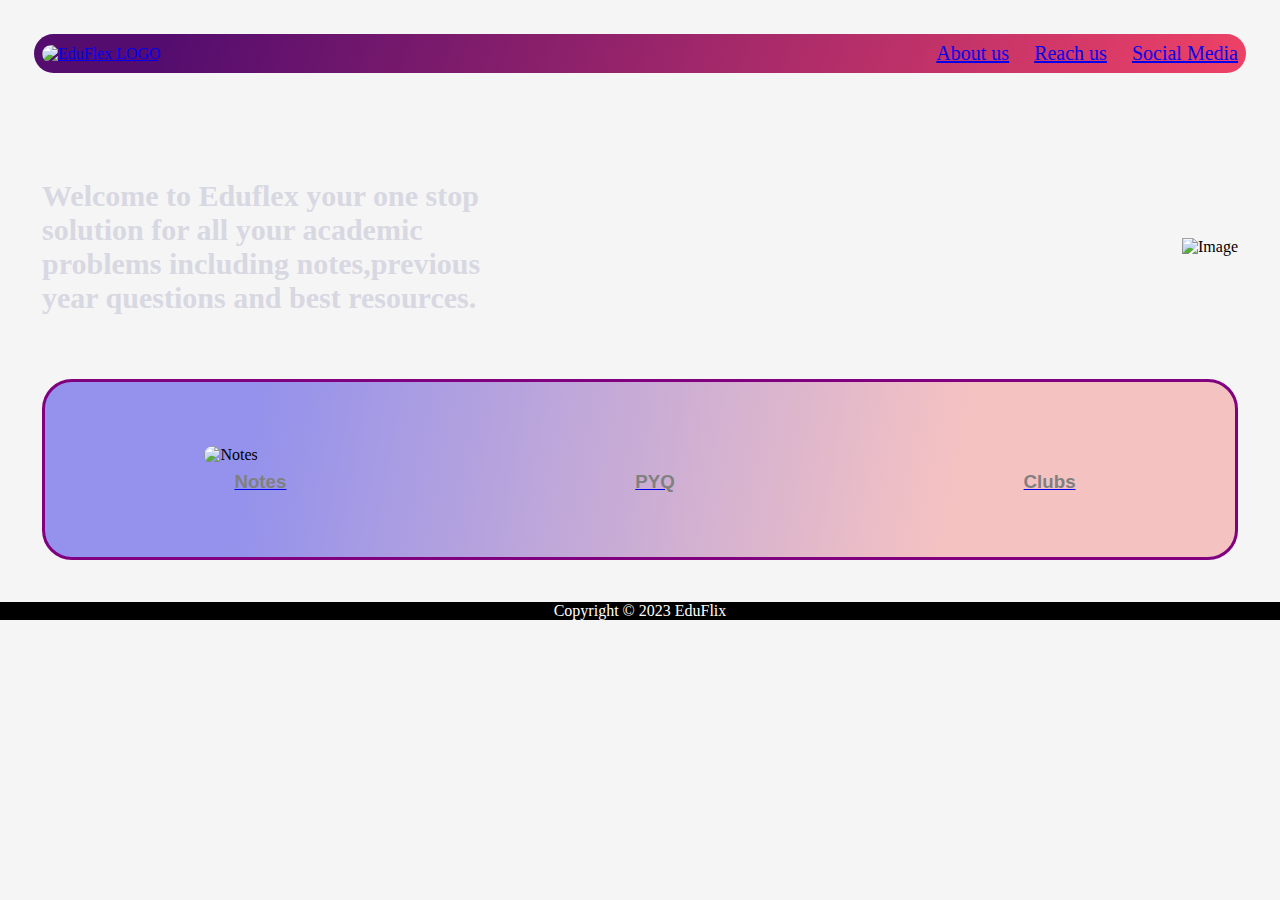
==== index.html @ ec7a9374 "first push" ====
<!DOCTYPE html>
<html lang="en">
<head>
    <meta charset="UTF-8">
    <meta http-equiv="X-UA-Compatible" content="IE=edge">
    <meta name="viewport" content="width=device-width, initial-scale=1.0">
    <title>Eduflex | Be Curious</title>
    <link rel="stylesheet" href="style.css">
</head>
<body>
<header class="header container">  
    <nav class="header_nav">
        <a href="/">
            <img src="./assets/Logo.png" alt="EduFlex LOGO"
            class="header_nav-logo "
            >
        </a>
     <div class="header_nav-items">
        <p class="header_nav-item"><a href="aboutus.html">About us</a></p>
        <p class="header_nav-item"><a href="#Reach us">Reach us</a></p>
        <p class="header_nav-item"><a href="#Social Media">Social Media</a></p>
     </div>
    </nav> 
</header>
<!-- section 1 -->
<main class="main container">
    <section class="hero">
        <div class="main_text">
            <h1 class="main_text-heading">
                Welcome to Eduflex your one stop solution for all your academic problems including notes,previous year questions and best resources.
            </h1>
        </div>
        <div class="main_img">
            <img src="assets/Screenshot 2023-04-15 192231.png" alt="Image">

        </div>

    </section>
    <section class="tabs ">
        <div class="tabs_cards">  
          <img src="assets/noteslogo.png" alt="Notes">
          <a href="notes.html"><h3>Notes</h3></a>


        </div>
        <div  class="tabs_cards">
            <img src="https://th.bing.com/th?id=OIP.gpvDoKf_cWcIWbAZW9ZjKQHaHa&w=250&h=250&c=8&rs=1&qlt=90&o=6&pid=3.1&rm=2" alt="">
            <a href="pyqs.html"><h3>PYQ</h3></a>
        </div>
        <div  class="tabs_cards">
            <img src="https://img.collegepravesh.com/2016/09/NITP-Logo.png" alt="">
            <a href="club.html"><h3>Clubs</h3></a> 
        </div>
    </section>
</main> 
<footer class="footer">
    <p class="footer_text">Copyright &copy 2023 EduFlix</p>
</footer>
</body>
</html>
---- style.css ----
*{
    margin: 0;
    padding: 0;
}
body{
    background-color: whitesmoke;
    font-family: 'Times New Roman', Times, serif;
}
.container{
    margin: 34px;
    padding: 8px;
}
.header_nav{
    display: flex;
    justify-content: space-between;
    align-items:center;
}
.header_nav-logo{
    width: 130px;
}
.header_nav-items{
    display: flex;
    gap: 25px;
    align-items: center;

}
.header_nav-item{
    color:black;
    font-family: cursive;
    font-size: 20px;
}
/* .header_nav-item a:hover{
    color:#008000;
    
} */
/* Main */
.main_text{
    width: 500px;
}
.hero{
    display: flex;
    padding-top: 64px;
    padding-bottom: 64px;
    justify-content: space-between;
    align-items: center;
}
.main_img img{
    width: 400px;
}
.main_text-heading{
    font-size: 30px;
    color: rgb(216, 216, 226);
}
.tabs img{
    width:100px;
}
h3{
    margin-left: 30px;
}
.tabs{
    display: flex;
    justify-content: space-around;
    box-shadow: salmon;
    align-items: center;
    padding-top: 64px;
    padding-bottom: 64px;
}
.tabs_cards h3{
     color: gray;
     font-weight: 500px;
     font-family:'Segoe UI', Tahoma, Geneva, Verdana, sans-serif ;
     margin-top: 7px;
 }
 .footer{
    background-color: black;
    text-align: center;
    color: white;
     
 }
 .footer_text{
    text-align: center;
 }
 .tabs_cards h3:hover{
    color: black;

 }
.header{
    background-image: linear-gradient(109.6deg, rgb(84, 13, 110) 11.2%, rgb(238, 66, 102) 100.2%);
}
/* .hero{
    background-image: linear-gradient(243.3deg, rgb(247, 164, 216) 35.7%, rgb(115, 102, 252) 121.6%);
} */
.tabs{
    background: linear-gradient(100.5deg, rgb(148, 146, 236) 17.7%, rgb(245, 194, 194) 76.1%);
}
body{
    background-image:url(https://static.vecteezy.com/system/resources/previews/000/668/806/original/purple-gradient-background.jpg);
}
.tabs{
    border:3px solid purple;
}
.tabs{
    border-radius: 30px;
}
.container{
    border-radius: 20px;
}
.header_nav img{
    border-radius: 75px;
}
.tabs_cards img{
    border-radius: 50px;

}
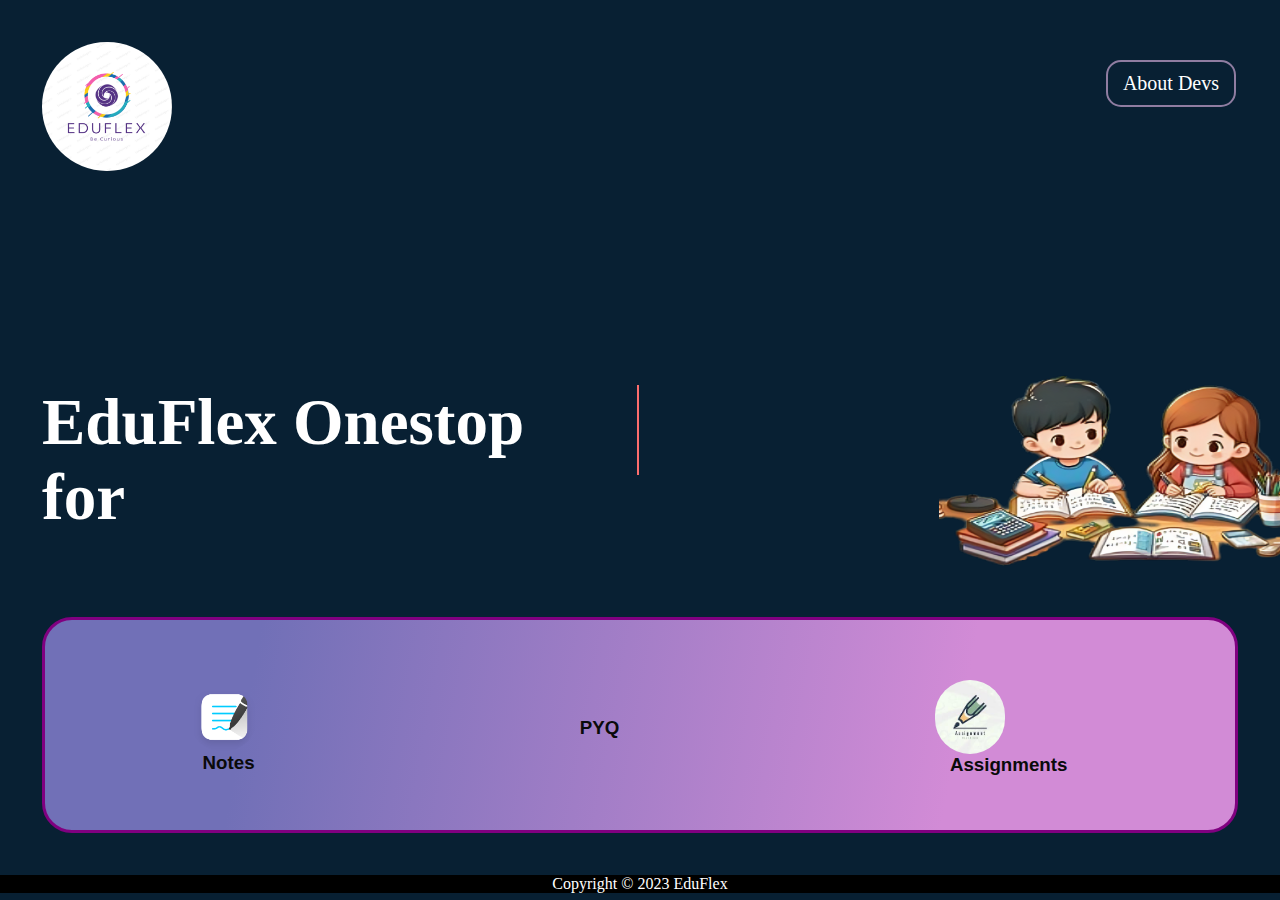
==== commit ccb44d5b: "Major Changes" ====
--- a/index.html
+++ b/index.html
@@ -1,60 +1,63 @@
 <!DOCTYPE html>
 <html lang="en">
 <head>
-    <meta charset="UTF-8">
-    <meta http-equiv="X-UA-Compatible" content="IE=edge">
-    <meta name="viewport" content="width=device-width, initial-scale=1.0">
-    <title>Eduflex | Be Curious</title>
-    <link rel="stylesheet" href="style.css">
+  <meta charset="UTF-8">
+  <meta http-equiv="X-UA-Compatible" content="IE=edge">
+  <meta name="viewport" content="width=device-width, initial-scale=1.0">
+  <title>Eduflex | Be Curious</title>
+  <link rel="stylesheet" href="style.css">
 </head>
 <body>
-<header class="header container">  
-    <nav class="header_nav">
-        <a href="/">
-            <img src="./assets/Logo.png" alt="EduFlex LOGO"
-            class="header_nav-logo "
-            >
-        </a>
-     <div class="header_nav-items">
-        <p class="header_nav-item"><a href="aboutus.html">About us</a></p>
-        <p class="header_nav-item"><a href="#Reach us">Reach us</a></p>
-        <p class="header_nav-item"><a href="#Social Media">Social Media</a></p>
-     </div>
-    </nav> 
+<header class="header container">
+  <nav class="header_nav">
+    <a href="/">
+      <img src="./assets/Logo.png" alt="EduFlex LOGO" class="header_nav-logo ">
+    </a>
+    <div class="header_nav-items">
+      <p class="header_nav-item"><a href="aboutus.html">About Devs</a></p>
+      </div>
+  </nav> 
 </header>
-<!-- section 1 -->
 <main class="main container">
-    <section class="hero">
-        <div class="main_text">
-            <h1 class="main_text-heading">
-                Welcome to Eduflex your one stop solution for all your academic problems including notes,previous year questions and best resources.
-            </h1>
-        </div>
-        <div class="main_img">
-            <img src="assets/Screenshot 2023-04-15 192231.png" alt="Image">
+  <section class="hero">
+    <div class="wrapper">
+      <div class="static-txt">EduFlex Onestop for</div>
+      <ul class="dynamic-txt">
+        <li><span>All Notes</span></li>
+        <li><span>PYQ's</span></li>
+        <li><span>Assignments</span></li>
+      </ul>
+    </div>
 
-        </div>
+    <div class="main_img">
+      <img src="assets/main2.png" alt="Image">
 
-    </section>
-    <section class="tabs ">
-        <div class="tabs_cards">  
-          <img src="assets/noteslogo.png" alt="Notes">
-          <a href="notes.html"><h3>Notes</h3></a>
+    </div>
 
-
-        </div>
-        <div  class="tabs_cards">
-            <img src="https://th.bing.com/th?id=OIP.gpvDoKf_cWcIWbAZW9ZjKQHaHa&w=250&h=250&c=8&rs=1&qlt=90&o=6&pid=3.1&rm=2" alt="">
-            <a href="pyqs.html"><h3>PYQ</h3></a>
-        </div>
-        <div  class="tabs_cards">
-            <img src="https://img.collegepravesh.com/2016/09/NITP-Logo.png" alt="">
-            <a href="club.html"><h3>Clubs</h3></a> 
-        </div>
-    </section>
+  </section>
+  <section class="tabs ">
+    <div class="tabs_cards">
+      <a href="notes.html">
+        <img src="assets/noteslogo.png" alt="Notes">
+        <h3>Notes</h3>
+      </a>
+    </div>
+    <div class="tabs_cards">
+      <a href="pyqs.html">
+        <img src="https://th.bing.com/th?id=OIP.gpvDoKf_cWcIWbAZW9ZjKQHaHa&w=250&h=250&c=8&rs=1&qlt=90&o=6&pid=3.1&rm=2" alt="">
+        <h3>PYQ</h3>
+      </a>
+    </div>
+    <div class="tabs_cards">
+      <a href="club.html">
+        <img src="./assets/Assignment.jpeg" alt="">
+        <h3>Assignments</h3>
+      </a>
+    </div>
+  </section>
 </main> 
 <footer class="footer">
-    <p class="footer_text">Copyright &copy 2023 EduFlix</p>
+  <p class="footer_text">Copyright &copy 2023 EduFlex</p>
 </footer>
 </body>
-</html>+</html>
--- a/style.css
+++ b/style.css
@@ -1,114 +1,235 @@
-*{
+* {
     margin: 0;
     padding: 0;
 }
-body{
+
+body {
     background-color: whitesmoke;
     font-family: 'Times New Roman', Times, serif;
 }
-.container{
+
+.container {
     margin: 34px;
     padding: 8px;
 }
-.header_nav{
+
+.header_nav {
     display: flex;
     justify-content: space-between;
-    align-items:center;
-}
-.header_nav-logo{
+    align-items: center;
+    width: 100%;
+}
+
+.header_nav-logo {
     width: 130px;
 }
-.header_nav-items{
-    display: flex;
-    gap: 25px;
-    align-items: center;
-
-}
-.header_nav-item{
-    color:black;
+
+.header_nav-items {
+    display: flex;
+    flex-wrap: wrap;
+    margin-left: auto;
+    justify-content: center;
+    gap: 10px; }
+
+.header_nav-item {
+    border: 2px solid #8f7da1;
+    border-radius: 15px;
+    margin-bottom: 50px;
+    color: black;
+    padding: 10px 15px;
+    margin-right: 2px;
+    text-align: center;
+    text-decoration: none;
     font-family: cursive;
     font-size: 20px;
-}
-/* .header_nav-item a:hover{
-    color:#008000;
+    transition: background-color 0.3s ease, color 0.3s ease;
+}
+
+.header_nav-item a {
+    text-decoration: none;
+    color:white;
+}
+
+.header_nav-item:hover {
+    background-color: #9c57cd; 
+    color: white;
+}
+/* Main */
+.hero {
+    display: flex;
+    padding-top: 44px;
+    padding-bottom: 34px;
+    margin-bottom: 10px;
+    justify-content: space-between;
+    align-items: center;
+}
+
+.main_img img {
+    /* width: 300px; */
+    height: 300px;
+    /* max-width: 100vw; */
+    width: 100%;
+    margin-left: 85px;
+    margin-bottom: 0px;
+    animation: slideIn1 1s ease-out forwards;
+    transition: transform 0.3s ease;
+}
+.main_img img:hover {
+    transform: scale(1.2);
+}
+
+
+
+.tabs img {
+    width: 70px;
+    display: flex;
+    justify-content: center;
+    align-items: center;
+    margin-right: 15px;
     
-} */
-/* Main */
-.main_text{
-    width: 500px;
-}
-.hero{
-    display: flex;
-    padding-top: 64px;
-    padding-bottom: 64px;
-    justify-content: space-between;
-    align-items: center;
-}
-.main_img img{
-    width: 400px;
-}
-.main_text-heading{
-    font-size: 30px;
-    color: rgb(216, 216, 226);
-}
-.tabs img{
-    width:100px;
-}
-h3{
-    margin-left: 30px;
-}
-.tabs{
-    display: flex;
+}
+
+
+.tabs {
+    display: flex;
+    flex-wrap: wrap;
     justify-content: space-around;
     box-shadow: salmon;
     align-items: center;
-    padding-top: 64px;
-    padding-bottom: 64px;
-}
-.tabs_cards h3{
-     color: gray;
-     font-weight: 500px;
-     font-family:'Segoe UI', Tahoma, Geneva, Verdana, sans-serif ;
-     margin-top: 7px;
- }
- .footer{
+    padding-top: 60px;
+    height: 50px;
+    padding-bottom: 100px;
+}
+
+.tabs_cards h3 {
+    color: rgb(10, 10, 10);
+    align-items: center;
+    font-weight: 600;
+    font-family: 'Segoe UI', Tahoma, Geneva, Verdana, sans-serif;
+    /* margin-top: 5px; */
+    margin-right: 25px;
+    margin-left: 15px;
+}
+.tabs_cards a{
+    text-decoration: none;
+}
+
+.footer {
     background-color: black;
     text-align: center;
     color: white;
-     
- }
- .footer_text{
+}
+
+.footer_text {
     text-align: center;
- }
- .tabs_cards h3:hover{
+}
+
+.tabs_cards h3:hover {
     color: black;
-
- }
-.header{
-    background-image: linear-gradient(109.6deg, rgb(84, 13, 110) 11.2%, rgb(238, 66, 102) 100.2%);
-}
-/* .hero{
-    background-image: linear-gradient(243.3deg, rgb(247, 164, 216) 35.7%, rgb(115, 102, 252) 121.6%);
-} */
-.tabs{
-    background: linear-gradient(100.5deg, rgb(148, 146, 236) 17.7%, rgb(245, 194, 194) 76.1%);
-}
-body{
-    background-image:url(https://static.vecteezy.com/system/resources/previews/000/668/806/original/purple-gradient-background.jpg);
-}
-.tabs{
-    border:3px solid purple;
-}
-.tabs{
+}
+.tabs_cards img:hover {
+    transform: scale(1.2); /* Zoom in by 20% on hover */
+  }
+
+.tabs {
+   
+    background: linear-gradient(100.5deg, rgb(113, 112, 183) 17.7%, rgb(210, 139, 214) 76.1%);
+}
+
+body {
+    background-color: #082033;
+}
+
+.tabs {
+    border: 3px solid purple;
+}
+
+.tabs {
     border-radius: 30px;
 }
-.container{
+
+.container {
     border-radius: 20px;
 }
-.header_nav img{
+
+.header_nav img {
     border-radius: 75px;
 }
-.tabs_cards img{
+
+.tabs_cards img {
     border-radius: 50px;
-
-}
+}
+@keyframes slideIn1 {
+    from {
+        transform: translateX(100%); /* Start from the right */
+        opacity: 0; /* Start with no opacity */
+    }
+    to {
+        transform: translateX(0); /* End at original position */
+        opacity: 1; /* End with full opacity */
+    }
+}
+ @keyframes slideIn {
+    from {
+        transform: translateX(-100%); 
+         opacity: 0; 
+    } 
+    to { 
+         transform: translateX(0); 
+         opacity: 1; 
+     } 
+} 
+.wrapper{
+    display: flex;
+}
+.wrapper .static-txt{
+    color: white;
+    margin-top: 18px;
+    font-size: 65px;
+    height: 20px;
+    max-height: 100%;
+    font-weight: 600;
+}
+.wrapper .dynamic-txt{
+    margin-top: 18px;
+    margin-left: 15px;
+    height: 90px;
+    line-height: 90px;
+    overflow: hidden;
+  }
+  .dynamic-txt li{
+    list-style: none;
+    color: #FC6D6D;
+    font-size: 42px;
+    font-weight: 400;
+    position: relative;
+    top: 0;
+    animation: slide 12s steps(4) infinite;
+  }
+  .dynamic-txt li{
+    position: relative;
+  }
+  .dynamic-txt li::after{
+    content: "";
+    position: absolute;
+    left: 0;
+    height: 100%;
+    width: 100%;
+    background-color:#082033 ;
+    border-left: 2px solid #FC6D6D ;
+    animation: typing 3s steps(5) infinite;
+  }
+  @keyframes slide {
+    100%{
+      top: -360px;
+    }
+  }
+@keyframes typing{
+    40%,60%{
+        left:calc(100% + 30px);
+    }
+    100%{
+        left:0;
+    }
+}
+  